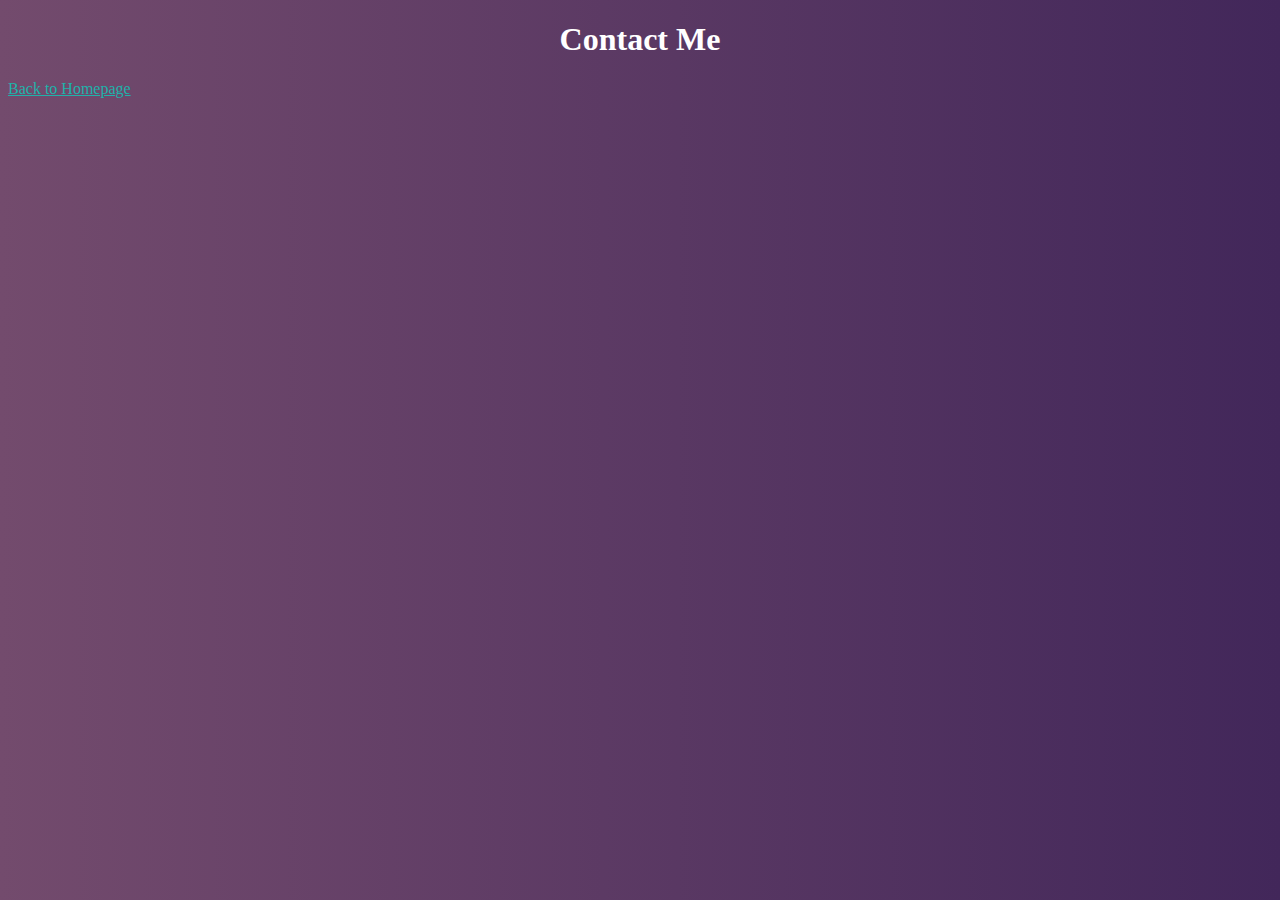
==== contact.html @ a0b10f0f "Updated file structure and some placeholder content" ====
<!DOCTYPE html>
<html lang="en">
<head>
    <meta charset="UTF-8">
    <meta http-equiv="X-UA-Compatible" content="IE=edge">
    <meta name="viewport" content="width=device-width, initial-scale=1.0"> 
    <link href="src/styles.css" rel="stylesheet" type="text/css" />
    <title>Contact Page</title>
</head>
<body>
    <h1>Contact Me</h1>
<a href="index.html">Back to Homepage</a>
</body>
</html>
---- src/styles.css ----
body {
  background: #42275a; /* fallback for old browsers */
  background: -webkit-linear-gradient(
    to right,
    #734b6d,
    #42275a
  ); /* Chrome 10-25, Safari 5.1-6 */
  background: linear-gradient(
    to right,
    #734b6d,
    #42275a
  ); /* W3C, IE 10+/ Edge, Firefox 16+, Chrome 26+, Opera 12+, Safari 7+ */
}
h1 {
  color: white;
  font-family: Cambria, Cochin, Georgia, Times, "Times New Roman", serif;
  text-align: center;
}
a {
  color: lightseagreen;
}
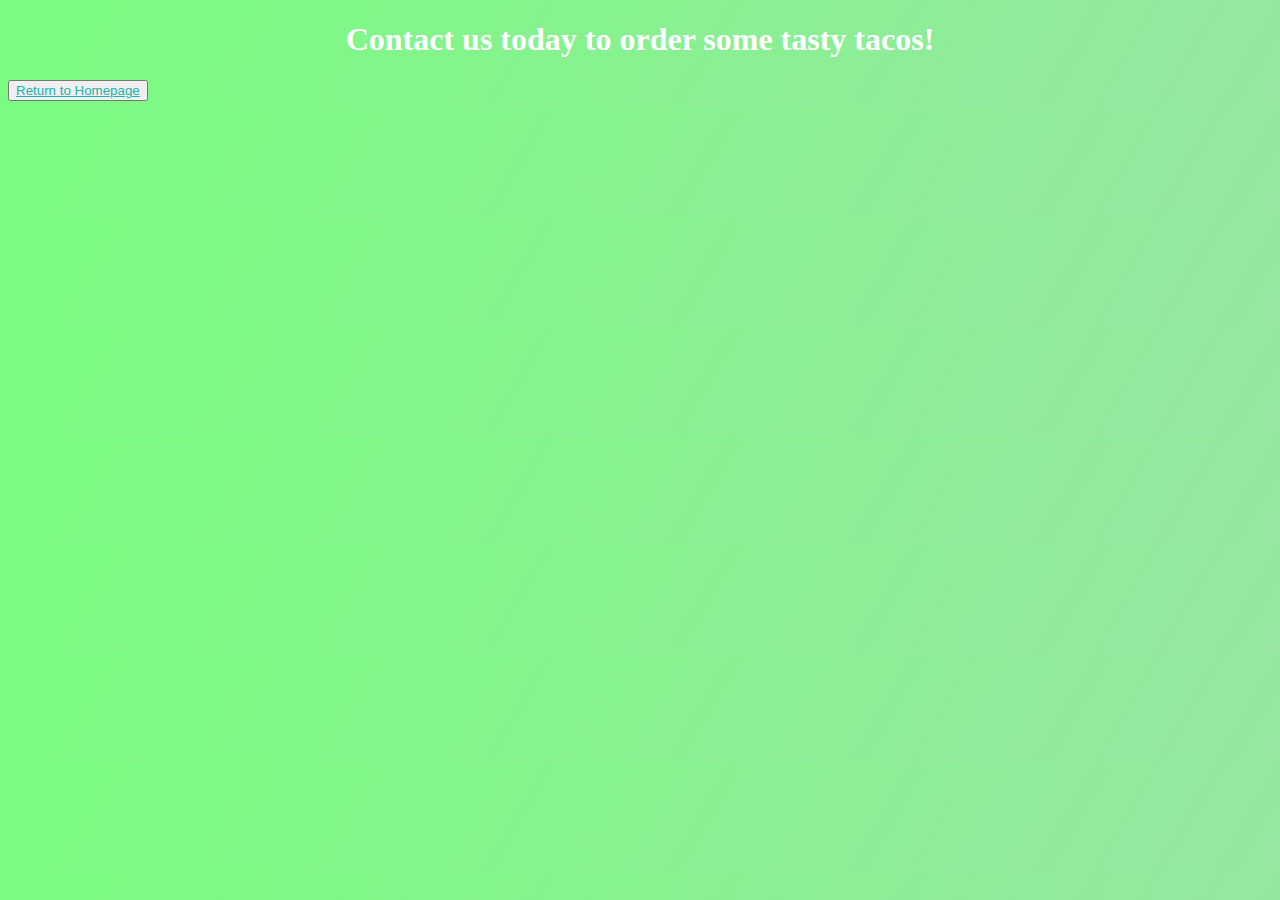
==== commit d54f6e96: "Content input" ====
--- a/contact.html
+++ b/contact.html
@@ -8,7 +8,9 @@
     <title>Contact Page</title>
 </head>
 <body>
-    <h1>Contact Me</h1>
-<a href="index.html">Back to Homepage</a>
+    <h1>Contact us today to order some tasty tacos!</h1>
+<button type="button" name="" id="" class="btn btn-primary" btn-lg btn-block">
+    <a href="index.html">Return to Homepage</a>
+    </button>
 </body>
 </html>--- a/src/styles.css
+++ b/src/styles.css
@@ -1,21 +1,17 @@
 body {
-  background: #42275a; /* fallback for old browsers */
-  background: -webkit-linear-gradient(
-    to right,
-    #734b6d,
-    #42275a
-  ); /* Chrome 10-25, Safari 5.1-6 */
-  background: linear-gradient(
-    to right,
-    #734b6d,
-    #42275a
-  ); /* W3C, IE 10+/ Edge, Firefox 16+, Chrome 26+, Opera 12+, Safari 7+ */
+  background: linear-gradient(120deg, #79fc7f 0%, #96e6a1 100%);
 }
 h1 {
   color: white;
   font-family: Cambria, Cochin, Georgia, Times, "Times New Roman", serif;
   text-align: center;
 }
+p {
+  color: white;
+  font-family: Cambria, Cochin, Georgia, Times, "Times New Roman", serif;
+  text-align: center;
+}
 a {
   color: lightseagreen;
+  text-align: center;
 }
